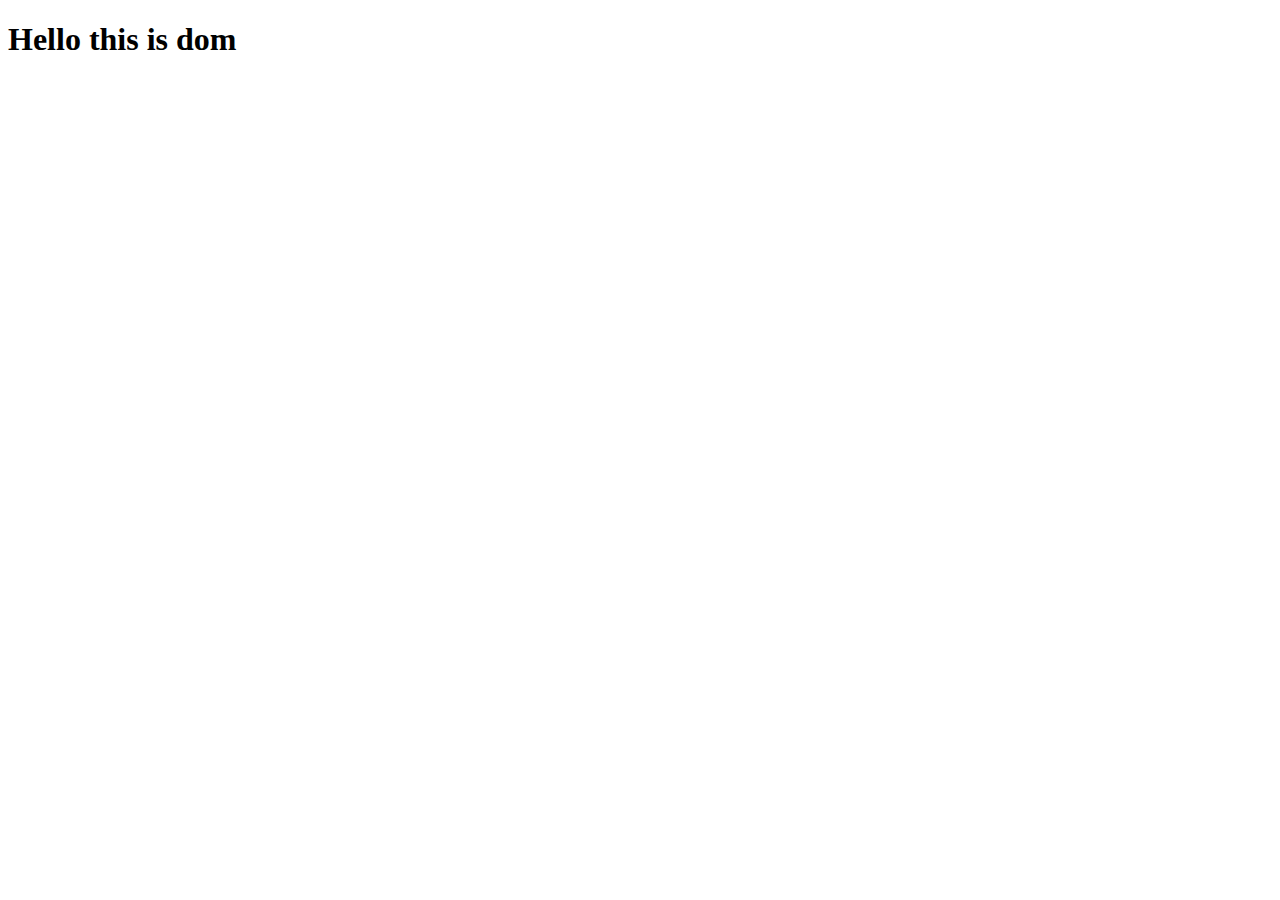
==== classwork and js by piyush garg/index.html @ 107e368f "made folder" ====
<!DOCTYPE html>
<html lang="en">
<head>
    <meta charset="UTF-8">
    <meta name="viewport" content="width=device-width, initial-scale=1.0">
    <title>Document</title>
</head>
<body>
    <h1> Hello this is dom</h1>
    <script>
        const name="chitkara";
         const strRev =  name.split('').reverse().join(''); 
         console.log(strRev);
        // let a=[];
        // let b=[1,2,3];
        // a.push=b;
        // console.log('a',a);

        // const arr=[1,2,3,4];
        // const b= [5,6,7];
        // //put both the data into c
        // //use spread operator
        //    const c=[...arr, ...b];
        //    console.log(c);
        
        //   const BankData={
        //       BankName:'SBI',
        //       IFSC: 'SBI976993',
        //       BranchName: 'Rajpura'
        //   }
        // const newBankName={
        //     Bank_Name: BankData.BankName,
        //       IFSC: BankData.IFSC,
        //       Branch_Name: BankData.BankName
        // }
        // console.log(newBankName.IFSC);
        
//         const myProfile={
//     name: 'yashika',
//     age: 20,
//     city: 'rajpura'
//   };
// const myProfile={
//     name: 'yashika',
//     age: 20,
//     city: 'rajpura',
//     address: { 
//         town: 'sundar nagar',
//         postalcode: 140401,
//         landmark: 'ambedkar park',
//         city: 'rajpura',
//         data:{
//             district:'patiala'
//         }

//     }
//   };
//    console.log(myProfile.address.data.district);

//   myProfile.city= "Chandigrah";
//   console.log(myProfile.city);
    
//         alert("hye there i am alert");
//        const val= prompt("whats your name");
// console.log(val);
// window;
// let b;
// console.log(b);
//    //variable declare kr diya par value assign nhin ki toh undefined aayega
//    const w=2;
// //    const v=2;
//    console.log(w+v);
//     const x=  Number(prompt('Enter the 1st name'));
//       const m= Number(prompt('Enter the 2nd name'));
//       const n=(x+m);
//       console.log(n);
      //two ways to covert string to number
    //use functions like Array(), Number(), String() and parseInt(), parseFloat()
    // two wast to write array
    //const x=[1,2,3];
    //const y= Array(1,2,3,4);

     
    </script>
</body>
</html>
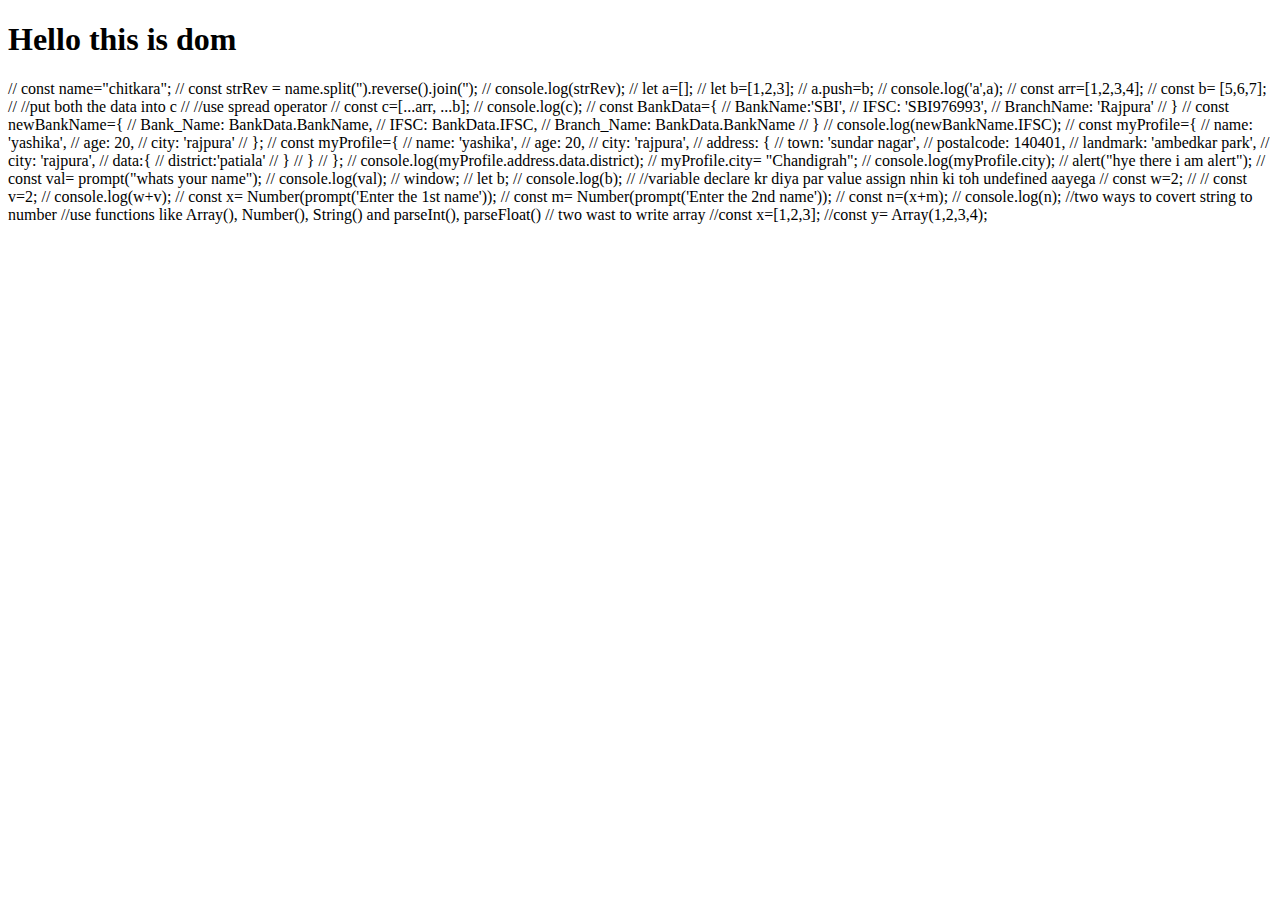
==== commit 67111cb6: "javascript by technical suneja" ====
--- a/classwork and js by piyush garg/index.html
+++ b/classwork and js by piyush garg/index.html
@@ -7,10 +7,10 @@
 </head>
 <body>
     <h1> Hello this is dom</h1>
-    <script>
-        const name="chitkara";
-         const strRev =  name.split('').reverse().join(''); 
-         console.log(strRev);
+    <script src="file3.js"> </script>
+        // const name="chitkara";
+        //  const strRev =  name.split('').reverse().join(''); 
+        //  console.log(strRev);
         // let a=[];
         // let b=[1,2,3];
         // a.push=b;
@@ -81,6 +81,6 @@
     //const y= Array(1,2,3,4);
 
      
-    </script>
+    
 </body>
 </html>